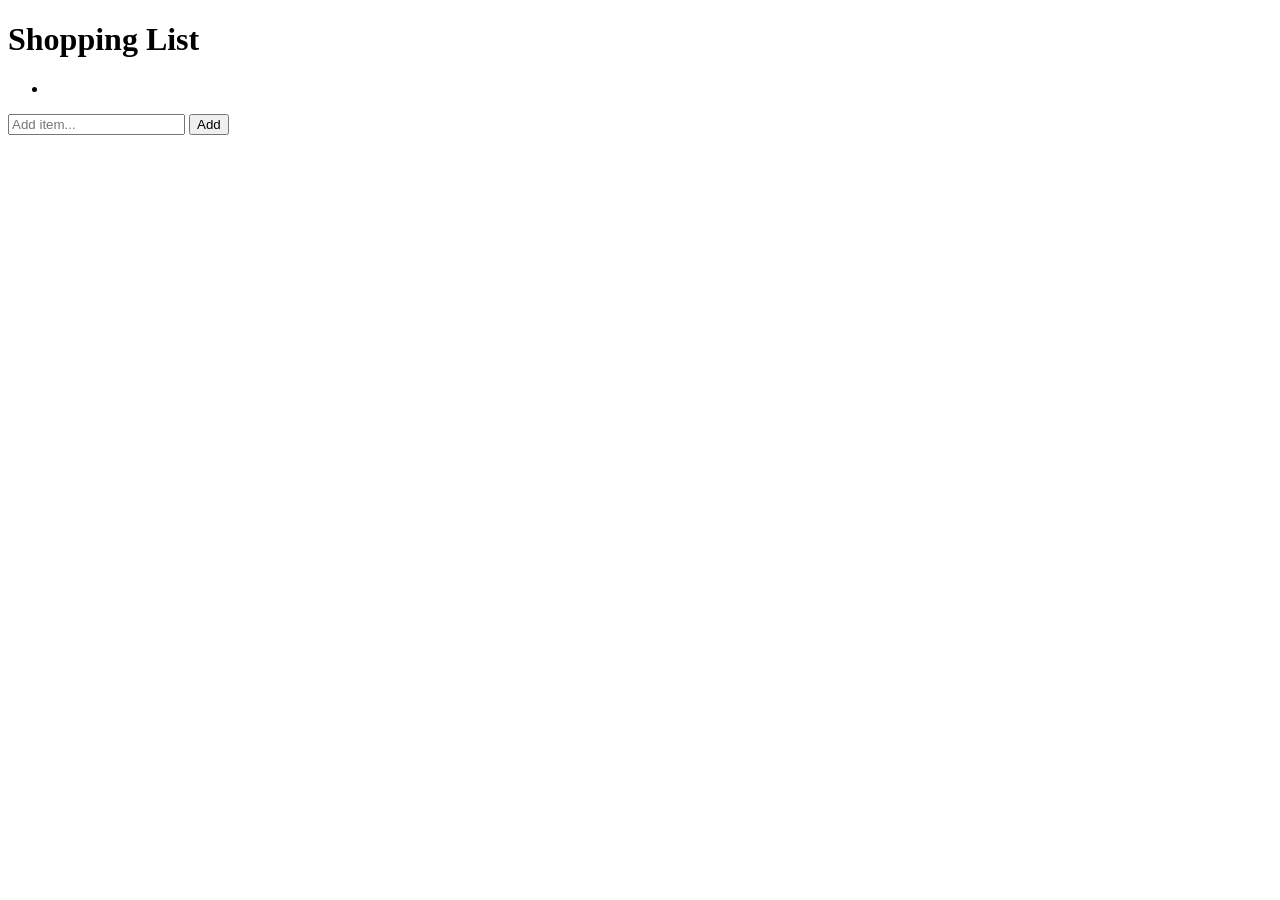
==== src/main/resources/templates/shopping-list.html @ 6ef080aa "Added very basic Functionality" ====
<!DOCTYPE html>
<html xmlns:th="http://www.thymeleaf.org">
<head>
    <title>Shopping List</title>
</head>
<body>

<h1>Shopping List</h1>

<ul>
    <li th:each="item : ${items}" th:text="${item}"></li>
</ul>

<form action="/add" method="post">
    <input type="text" name="item" placeholder="Add item..." required>
    <button type="submit">Add</button>
</form>

</body>
</html>
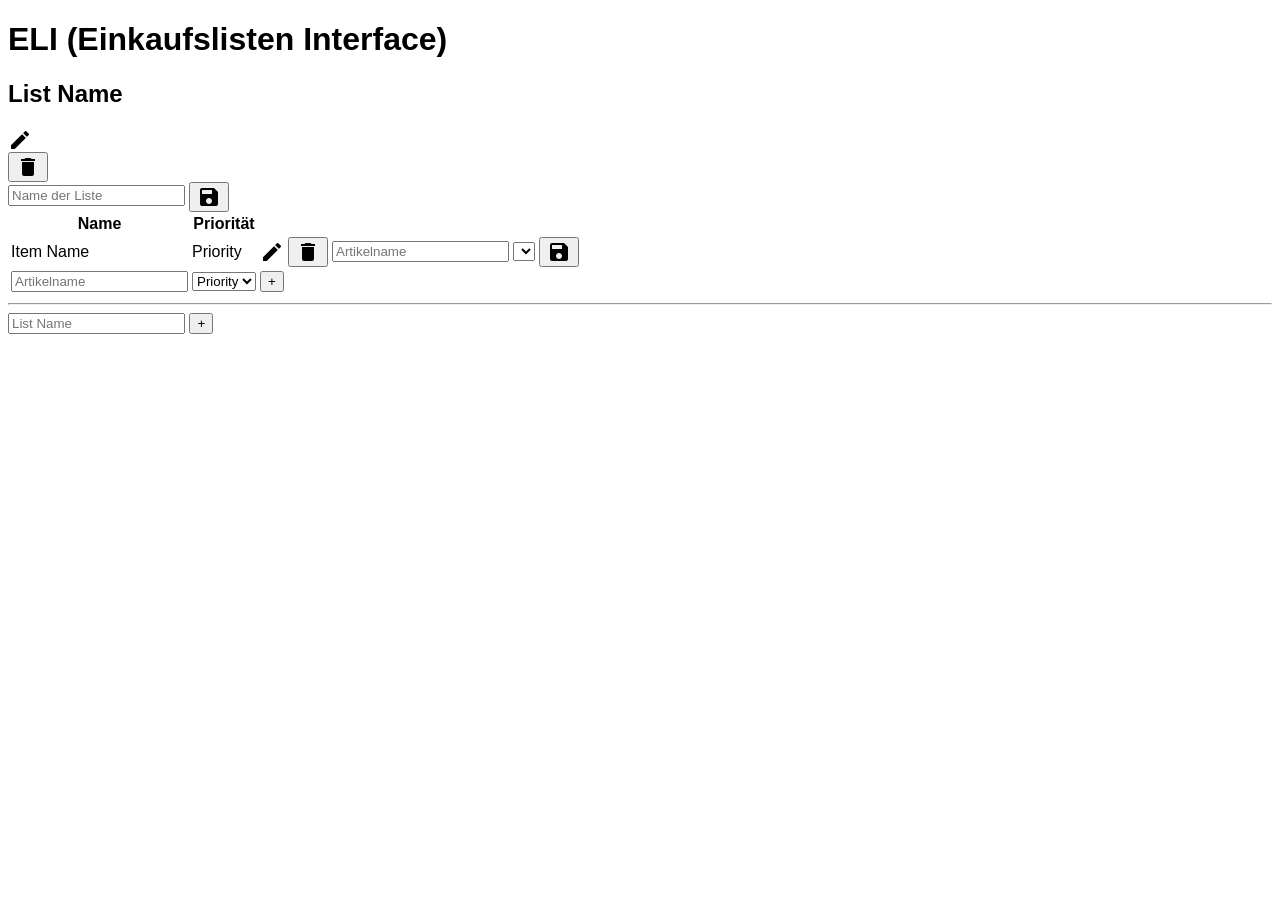
==== commit 83c595c5: "Added: Editing/Deletion for Items and Lists Added: Multiple Lists" ====
--- a/src/main/resources/templates/shopping-list.html
+++ b/src/main/resources/templates/shopping-list.html
@@ -1,20 +1,129 @@
 <!DOCTYPE html>
 <html xmlns:th="http://www.thymeleaf.org">
+
 <head>
-    <title>Shopping List</title>
+	<title>ELI</title>
+	<link href="https://fonts.googleapis.com/icon?family=Material+Icons" rel="stylesheet">
 </head>
-<body>
 
-<h1>Shopping List</h1>
+<body style="font-family: Arial, Helvetica, sans-serif;">
 
-<ul>
-    <li th:each="item : ${items}" th:text="${item}"></li>
-</ul>
+	<h1>ELI (Einkaufslisten Interface)</h1>
 
-<form action="/add" method="post">
-    <input type="text" name="item" placeholder="Add item..." required>
-    <button type="submit">Add</button>
-</form>
+	<article th:each="shoppingList : ${shoppingLists}">
 
+		<div th:unless="${shoppingList.id == editId}">
+			<h2 th:text="${shoppingList.name}">List Name</h2>
+			<a th:href="@{/?editId={id}(id=${shoppingList.id})}">
+				<span class="material-icons" style="vertical-align: middle;">edit</span>
+			</a>
+
+			<form action="deleteList" method="post">
+				<input type="hidden" name="listId" th:value="${shoppingList.id}" />
+				<button type="submit">
+					<span class="material-icons" style="vertical-align: middle;">delete</span>
+				</button>
+				
+			</form>
+		</div>
+
+
+		<div th:if="${shoppingList.id == editId}">
+			<form action="changeListName" method="post">
+				<input type="hidden" name="listId" th:value="${shoppingList.id}" />
+				<input type="text" name="newListName" placeholder="Name der Liste" th:value="${shoppingList.name}"
+					required />
+				<button type="submit">
+					<span class="material-icons" style="vertical-align: middle;">save</span>
+				</button>
+			</form>
+		</div>
+
+		<table>
+			<thead>
+				<tr>
+					<th>Name</th>
+					<th>Priorität</th>
+					<th></th>
+					<th></th>
+				</tr>
+			</thead>
+			<tbody>
+				<tr th:each="item : ${shoppingList.items}">
+					<div th:if="${item.id != editId}">
+						<td th:text="${item.name}">Item Name</td>
+						<td th:text="${item.priority}">Priority</td>
+						<td>
+							<a th:href="@{/?editId={id}(id=${item.id})}">
+								<span class="material-icons" style="vertical-align: middle;">edit</span>
+							</a>
+						</td>
+						<td>
+							<form action="deleteItem" method="post">
+								<input type="hidden" name="listId" th:value="${shoppingList.id}" />
+								<input type="hidden" name="itemId" th:value="${item.id}" />
+
+								<button type="submit">
+									<span class="material-icons" style="vertical-align: middle;">delete</span>
+								</button>
+							</form>
+						</td>
+					</div>
+
+					<div th:if="${item.id == editId}">
+						<form action="editItem" method="post">
+							<td>
+								<input type="text" name="newItemName" placeholder="Artikelname" th:value="${item.name}"
+									required>
+							</td>
+							<td>
+								<select name="newPriority" required>
+									<option th:each="p : ${priorities}" th:value="${p}" th:text="${p}"
+										th:selected="${p == item.priority}" />
+								</select>
+							</td>
+							<td>
+								<input type="hidden" name="listId" th:value="${shoppingList.id}" />
+								<input type="hidden" name="itemId" th:value="${item.id}" />
+
+								<button type="submit">
+									<span class="material-icons" style="vertical-align: middle;">save</span>
+								</button>
+							</td>
+						</form>
+					</div>
+				</tr>
+
+				<tr>
+					<form action="addItem" method="post">
+						<input type="hidden" name="listId" th:value="${shoppingList.id}" />
+
+						<td>
+							<input type="text" name="itemName" placeholder="Artikelname" required>
+						</td>
+						<td>
+							<select name="priority" required>
+								<option value="" disabled selected>Priority</option>
+								<option th:each="p : ${priorities}" th:value="${p}" th:text="${p}" />
+							</select>
+						</td>
+						<td>
+							<button type="submit">
+								+
+							</button>
+						</td>
+					</form>
+				</tr>
+			</tbody>
+		</table>
+
+		<hr />
+	</article>
+
+	<form action="addList" method="post">
+		<input type="text" name="listName" placeholder="List Name" required>
+		<button type="submit">+</button>
+	</form>
 </body>
-</html>
+
+</html>
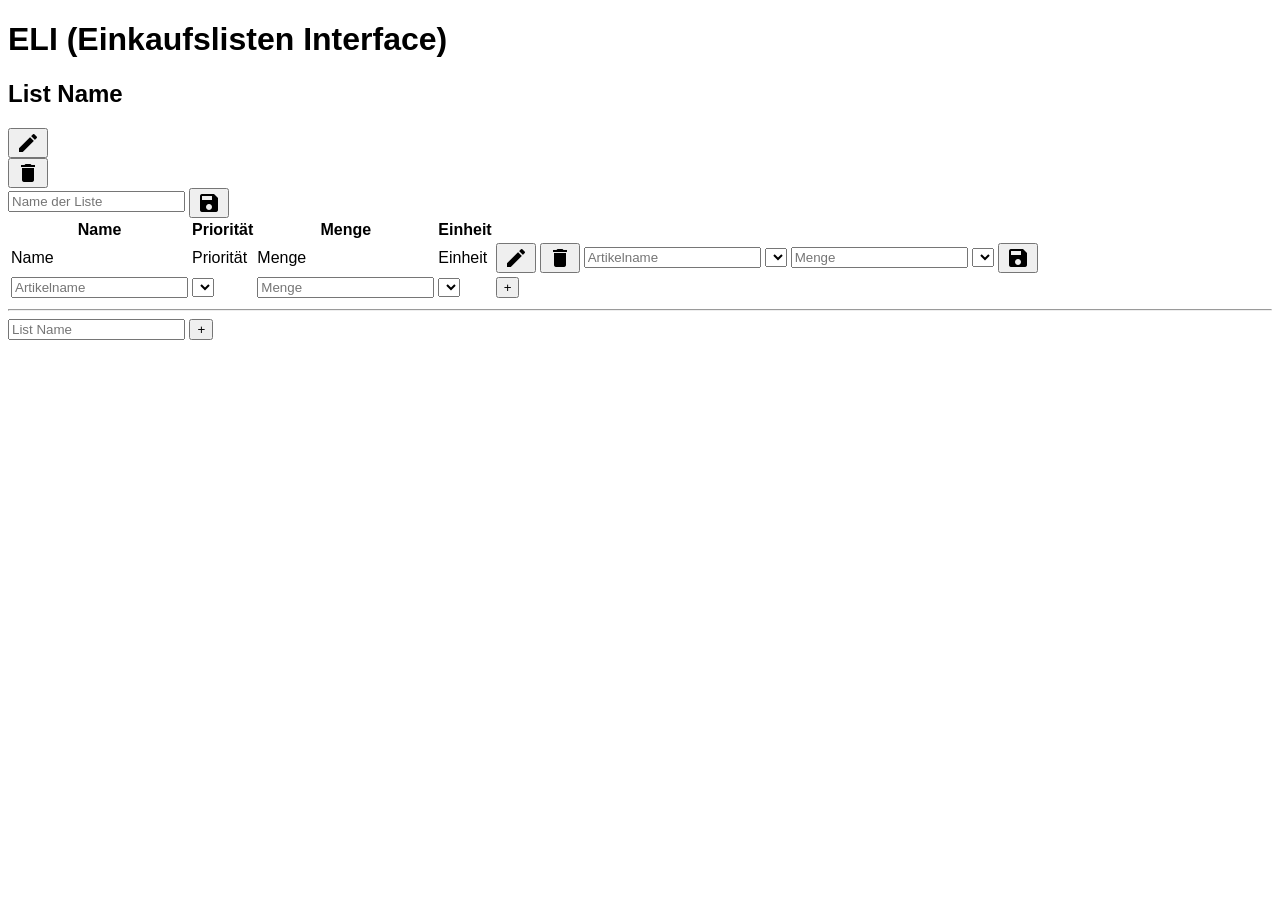
==== commit b9823f43: "Feature complete" ====
--- a/src/main/resources/templates/shopping-list.html
+++ b/src/main/resources/templates/shopping-list.html
@@ -14,16 +14,18 @@
 
 		<div th:unless="${shoppingList.id == editId}">
 			<h2 th:text="${shoppingList.name}">List Name</h2>
-			<a th:href="@{/?editId={id}(id=${shoppingList.id})}">
-				<span class="material-icons" style="vertical-align: middle;">edit</span>
-			</a>
+			<button>
+				<a th:href="@{/?editId={id}(id=${shoppingList.id})}"> <span
+					class="material-icons" style="vertical-align: middle;">edit</span>
+				</a>
+			</button>
 
 			<form action="deleteList" method="post">
 				<input type="hidden" name="listId" th:value="${shoppingList.id}" />
 				<button type="submit">
 					<span class="material-icons" style="vertical-align: middle;">delete</span>
 				</button>
-				
+
 			</form>
 		</div>
 
@@ -31,8 +33,8 @@
 		<div th:if="${shoppingList.id == editId}">
 			<form action="changeListName" method="post">
 				<input type="hidden" name="listId" th:value="${shoppingList.id}" />
-				<input type="text" name="newListName" placeholder="Name der Liste" th:value="${shoppingList.name}"
-					required />
+				<input type="text" name="newListName" placeholder="Name der Liste"
+					th:value="${shoppingList.name}" required />
 				<button type="submit">
 					<span class="material-icons" style="vertical-align: middle;">save</span>
 				</button>
@@ -44,6 +46,8 @@
 				<tr>
 					<th>Name</th>
 					<th>Priorität</th>
+					<th>Menge</th>
+					<th>Einheit</th>
 					<th></th>
 					<th></th>
 				</tr>
@@ -51,12 +55,17 @@
 			<tbody>
 				<tr th:each="item : ${shoppingList.items}">
 					<div th:if="${item.id != editId}">
-						<td th:text="${item.name}">Item Name</td>
-						<td th:text="${item.priority}">Priority</td>
+						<td th:text="${item.name}">Name</td>
+						<td th:text="${item.priority}">Priorität</td>
+						<td th:text="${item.amount}">Menge</td>
+						<td th:text="${item.unit}">Einheit</td>
 						<td>
-							<a th:href="@{/?editId={id}(id=${item.id})}">
-								<span class="material-icons" style="vertical-align: middle;">edit</span>
-							</a>
+							<button>
+								<a th:href="@{/?editId={id}(id=${item.id})}"> <span
+									class="material-icons" style="vertical-align: middle;">edit</span>
+								</a>
+							</button>
+
 						</td>
 						<td>
 							<form action="deleteItem" method="post">
@@ -72,19 +81,23 @@
 
 					<div th:if="${item.id == editId}">
 						<form action="editItem" method="post">
+							<input type="hidden" name="listId" th:value="${shoppingList.id}" />
+							<input type="hidden" name="itemId" th:value="${item.id}" />
+
+							<td><input type="text" name="newItemName"
+								placeholder="Artikelname" th:value="${item.name}" required>
+							</td>
+							<td><select name="newPriority" required>
+									<option th:each="p : ${priorities}" th:value="${p}"
+										th:text="${p}" th:selected="${p == item.priority}" />
+							</select></td>
+							<td><input type="number" name="newAmount"
+								placeholder="Menge" th:value="${item.amount}" required></td>
+							<td><select name="newUnit" required>
+									<option th:each="u : ${units}" th:value="${u}" th:text="${u}"
+										th:selected="${u == item.unit}" />
+							</select></td>
 							<td>
-								<input type="text" name="newItemName" placeholder="Artikelname" th:value="${item.name}"
-									required>
-							</td>
-							<td>
-								<select name="newPriority" required>
-									<option th:each="p : ${priorities}" th:value="${p}" th:text="${p}"
-										th:selected="${p == item.priority}" />
-								</select>
-							</td>
-							<td>
-								<input type="hidden" name="listId" th:value="${shoppingList.id}" />
-								<input type="hidden" name="itemId" th:value="${item.id}" />
 
 								<button type="submit">
 									<span class="material-icons" style="vertical-align: middle;">save</span>
@@ -98,19 +111,19 @@
 					<form action="addItem" method="post">
 						<input type="hidden" name="listId" th:value="${shoppingList.id}" />
 
+						<td><input type="text" name="itemName"
+							placeholder="Artikelname" required></td>
+						<td><select name="priority" required>
+								<option th:each="p : ${priorities}" th:value="${p}"
+									th:text="${p}" />
+						</select></td>
+						<td><input type="number" name="amount" placeholder="Menge"
+							required></td>
+						<td><select name="unit" required>
+								<option th:each="u : ${units}" th:value="${u}" th:text="${u}" />
+						</select></td>
 						<td>
-							<input type="text" name="itemName" placeholder="Artikelname" required>
-						</td>
-						<td>
-							<select name="priority" required>
-								<option value="" disabled selected>Priority</option>
-								<option th:each="p : ${priorities}" th:value="${p}" th:text="${p}" />
-							</select>
-						</td>
-						<td>
-							<button type="submit">
-								+
-							</button>
+							<button type="submit">+</button>
 						</td>
 					</form>
 				</tr>
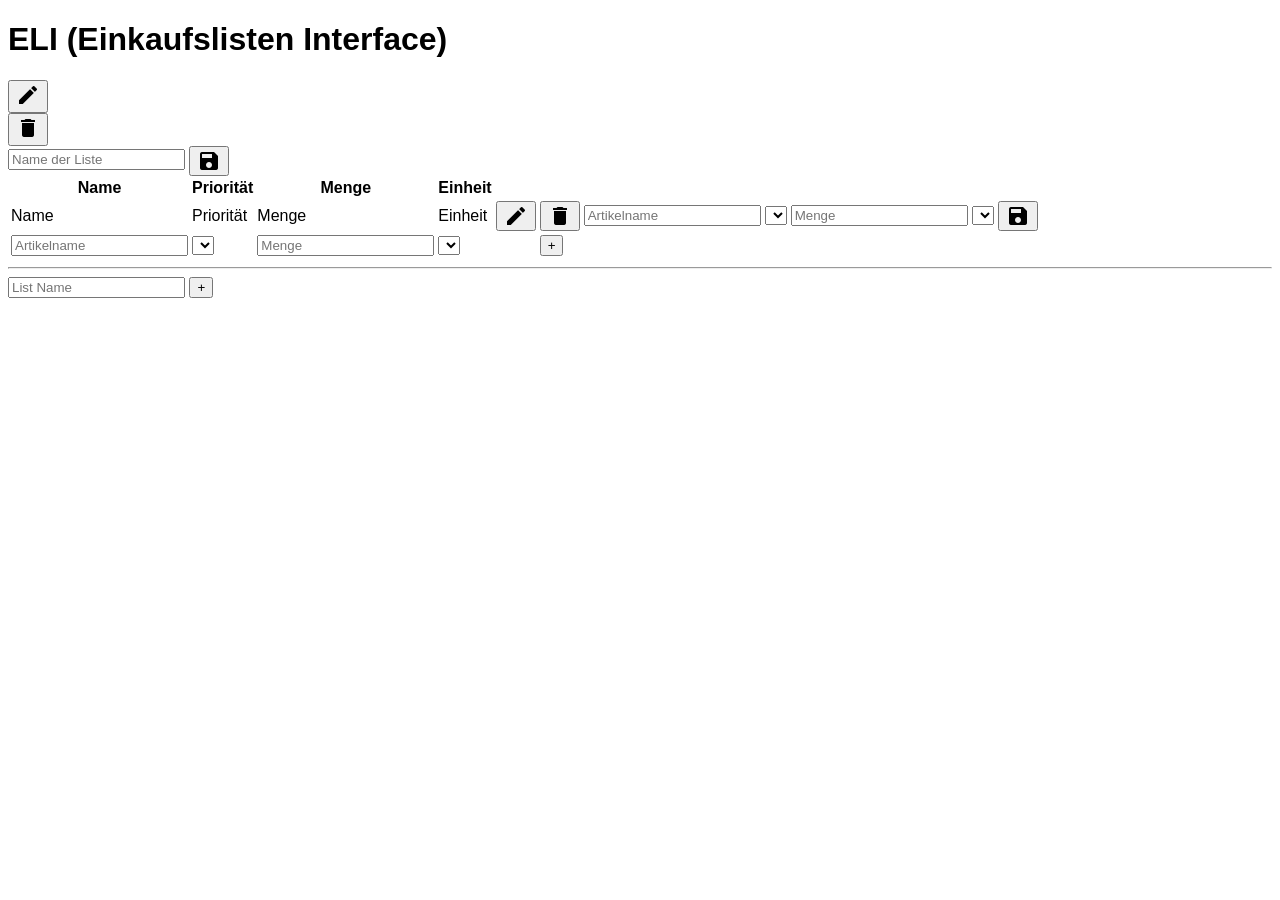
==== commit 8ba49f9c: "Added: CSS" ====
--- a/src/main/resources/templates/shopping-list.html
+++ b/src/main/resources/templates/shopping-list.html
@@ -2,9 +2,12 @@
 <html xmlns:th="http://www.thymeleaf.org">
 
 <head>
-	<title>ELI</title>
-	<link href="https://fonts.googleapis.com/icon?family=Material+Icons" rel="stylesheet">
+<title>ELI</title>
+<link href="https://fonts.googleapis.com/icon?family=Material+Icons"
+	rel="stylesheet">
+<link rel="stylesheet" th:href="@{/style.css}">
 </head>
+
 
 <body style="font-family: Arial, Helvetica, sans-serif;">
 
@@ -12,22 +15,23 @@
 
 	<article th:each="shoppingList : ${shoppingLists}">
 
-		<div th:unless="${shoppingList.id == editId}">
-			<h2 th:text="${shoppingList.name}">List Name</h2>
+		<div th:unless="${shoppingList.id == editId}" class="list-header">
+			<h2 th:text="${shoppingList.name}"></h2>
+
 			<button>
 				<a th:href="@{/?editId={id}(id=${shoppingList.id})}"> <span
-					class="material-icons" style="vertical-align: middle;">edit</span>
+					class="material-icons">edit</span>
 				</a>
 			</button>
 
 			<form action="deleteList" method="post">
 				<input type="hidden" name="listId" th:value="${shoppingList.id}" />
-				<button type="submit">
-					<span class="material-icons" style="vertical-align: middle;">delete</span>
+				<button class="danger" type="submit">
+					<span class="material-icons">delete</span>
 				</button>
-
 			</form>
 		</div>
+
 
 
 		<div th:if="${shoppingList.id == editId}">
@@ -72,7 +76,7 @@
 								<input type="hidden" name="listId" th:value="${shoppingList.id}" />
 								<input type="hidden" name="itemId" th:value="${item.id}" />
 
-								<button type="submit">
+								<button class="danger" type="submit">
 									<span class="material-icons" style="vertical-align: middle;">delete</span>
 								</button>
 							</form>
@@ -122,6 +126,7 @@
 						<td><select name="unit" required>
 								<option th:each="u : ${units}" th:value="${u}" th:text="${u}" />
 						</select></td>
+						<td></td>
 						<td>
 							<button type="submit">+</button>
 						</td>
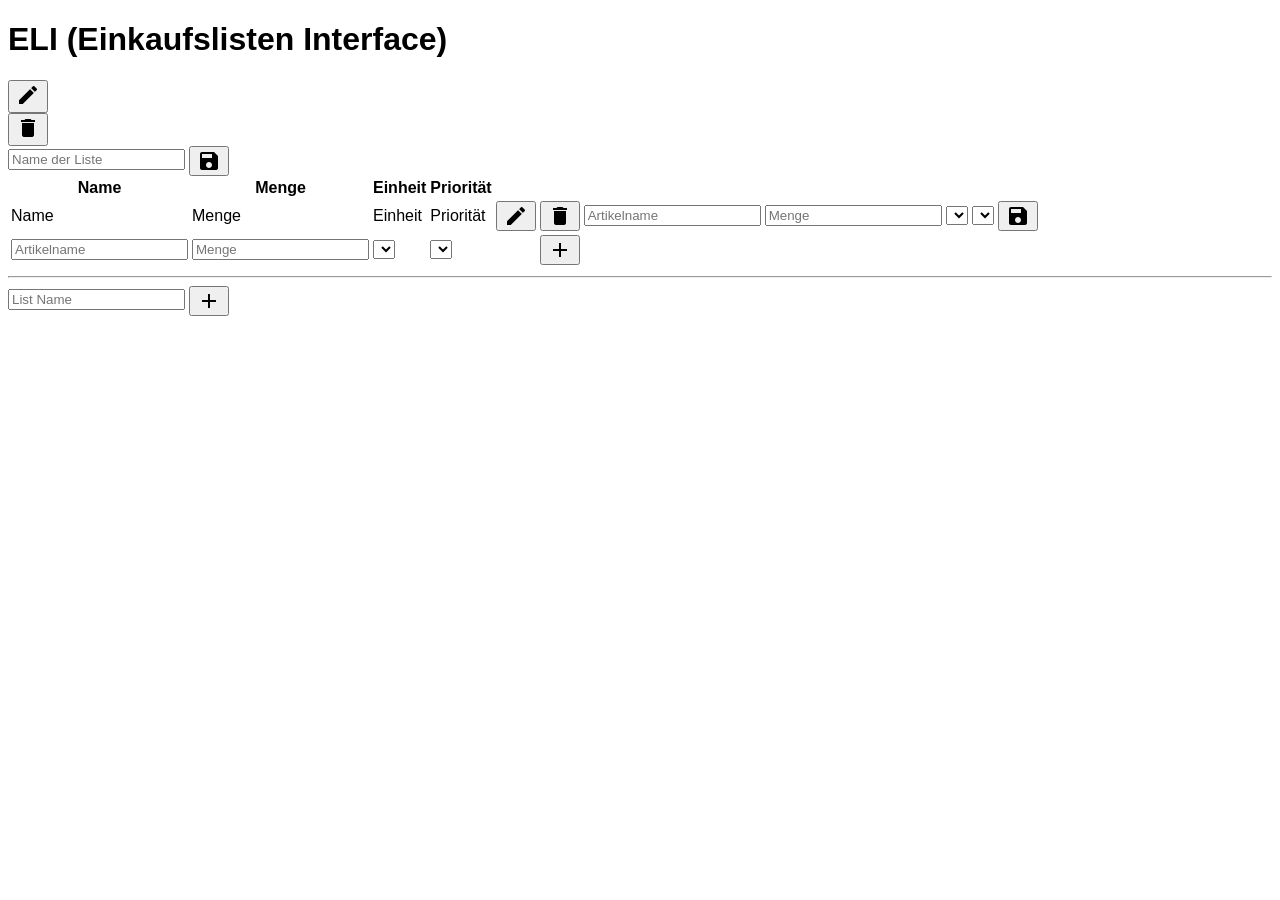
==== commit 7a59324c: "Added: Tweaked css" ====
--- a/src/main/resources/templates/shopping-list.html
+++ b/src/main/resources/templates/shopping-list.html
@@ -2,10 +2,9 @@
 <html xmlns:th="http://www.thymeleaf.org">
 
 <head>
-<title>ELI</title>
-<link href="https://fonts.googleapis.com/icon?family=Material+Icons"
-	rel="stylesheet">
-<link rel="stylesheet" th:href="@{/style.css}">
+	<title>ELI</title>
+	<link href="https://fonts.googleapis.com/icon?family=Material+Icons" rel="stylesheet" />
+	<link rel="stylesheet" th:href="@{/css/style.css}" />
 </head>
 
 
@@ -18,11 +17,11 @@
 		<div th:unless="${shoppingList.id == editId}" class="list-header">
 			<h2 th:text="${shoppingList.name}"></h2>
 
-			<button>
-				<a th:href="@{/?editId={id}(id=${shoppingList.id})}"> <span
-					class="material-icons">edit</span>
-				</a>
-			</button>
+			<a th:href="@{/?editId={id}(id=${shoppingList.id})}">
+				<button>
+					<span class="material-icons">edit</span>
+				</button>
+			</a>
 
 			<form action="deleteList" method="post">
 				<input type="hidden" name="listId" th:value="${shoppingList.id}" />
@@ -37,8 +36,8 @@
 		<div th:if="${shoppingList.id == editId}">
 			<form action="changeListName" method="post">
 				<input type="hidden" name="listId" th:value="${shoppingList.id}" />
-				<input type="text" name="newListName" placeholder="Name der Liste"
-					th:value="${shoppingList.name}" required />
+				<input type="text" name="newListName" placeholder="Name der Liste" th:value="${shoppingList.name}"
+					required />
 				<button type="submit">
 					<span class="material-icons" style="vertical-align: middle;">save</span>
 				</button>
@@ -49,9 +48,9 @@
 			<thead>
 				<tr>
 					<th>Name</th>
-					<th>Priorität</th>
 					<th>Menge</th>
 					<th>Einheit</th>
+					<th>Priorität</th>
 					<th></th>
 					<th></th>
 				</tr>
@@ -60,15 +59,15 @@
 				<tr th:each="item : ${shoppingList.items}">
 					<div th:if="${item.id != editId}">
 						<td th:text="${item.name}">Name</td>
-						<td th:text="${item.priority}">Priorität</td>
 						<td th:text="${item.amount}">Menge</td>
 						<td th:text="${item.unit}">Einheit</td>
+						<td th:text="${item.priority}">Priorität</td>
 						<td>
-							<button>
-								<a th:href="@{/?editId={id}(id=${item.id})}"> <span
-									class="material-icons" style="vertical-align: middle;">edit</span>
-								</a>
-							</button>
+							<a th:href="@{/?editId={id}(id=${item.id})}">
+								<button>
+									<span class="material-icons" style="vertical-align: middle;">edit</span>
+								</button>
+							</a>
 
 						</td>
 						<td>
@@ -88,19 +87,19 @@
 							<input type="hidden" name="listId" th:value="${shoppingList.id}" />
 							<input type="hidden" name="itemId" th:value="${item.id}" />
 
-							<td><input type="text" name="newItemName"
-								placeholder="Artikelname" th:value="${item.name}" required>
+							<td><input type="text" name="newItemName" placeholder="Artikelname" th:value="${item.name}"
+									required>
 							</td>
-							<td><select name="newPriority" required>
-									<option th:each="p : ${priorities}" th:value="${p}"
-										th:text="${p}" th:selected="${p == item.priority}" />
-							</select></td>
-							<td><input type="number" name="newAmount"
-								placeholder="Menge" th:value="${item.amount}" required></td>
+							<td><input type="number" name="newAmount" placeholder="Menge" th:value="${item.amount}"
+									required></td>
 							<td><select name="newUnit" required>
 									<option th:each="u : ${units}" th:value="${u}" th:text="${u}"
 										th:selected="${u == item.unit}" />
-							</select></td>
+								</select></td>
+							<td><select name="newPriority" required>
+									<option th:each="p : ${priorities}" th:value="${p}" th:text="${p}"
+										th:selected="${p == item.priority}" />
+								</select></td>
 							<td>
 
 								<button type="submit">
@@ -115,20 +114,19 @@
 					<form action="addItem" method="post">
 						<input type="hidden" name="listId" th:value="${shoppingList.id}" />
 
-						<td><input type="text" name="itemName"
-							placeholder="Artikelname" required></td>
-						<td><select name="priority" required>
-								<option th:each="p : ${priorities}" th:value="${p}"
-									th:text="${p}" />
-						</select></td>
-						<td><input type="number" name="amount" placeholder="Menge"
-							required></td>
+						<td><input type="text" name="itemName" placeholder="Artikelname" required></td>
+						<td><input type="number" name="amount" placeholder="Menge" required></td>
 						<td><select name="unit" required>
 								<option th:each="u : ${units}" th:value="${u}" th:text="${u}" />
-						</select></td>
+							</select></td>
+						<td><select name="priority" required>
+								<option th:each="p : ${priorities}" th:value="${p}" th:text="${p}" />
+							</select></td>
 						<td></td>
 						<td>
-							<button type="submit">+</button>
+							<button type="submit">
+								<span class="material-icons" style="vertical-align: middle;">add</span>
+							</button>
 						</td>
 					</form>
 				</tr>
@@ -140,7 +138,9 @@
 
 	<form action="addList" method="post">
 		<input type="text" name="listName" placeholder="List Name" required>
-		<button type="submit">+</button>
+		<button type="submit">
+			<span class="material-icons" style="vertical-align: middle;">add</span>
+		</button>
 	</form>
 </body>
 
